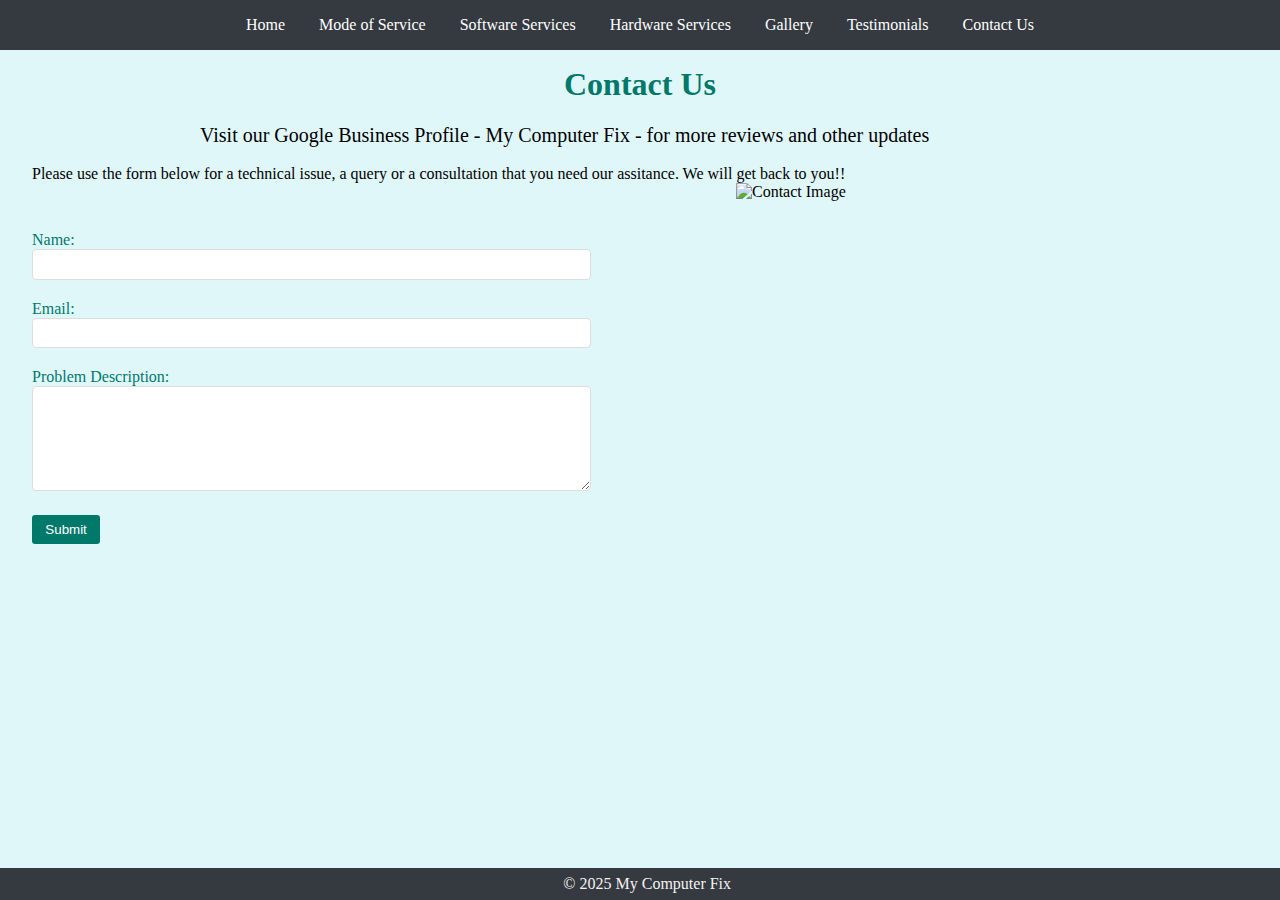
==== contact_us.html @ b8b0377e "Add files via upload" ====
<!DOCTYPE html>
<html lang="en" class="contact-page">
<head>
    <meta charset="UTF-8">
    <meta name="viewport" content="width=device-width, initial-scale=1.0">
    <title>Contact Us - My Computer Fix</title>
    <link rel="stylesheet" href="styles.css">
</head>
<body class="contact-page">
    <nav>
        <a href="index.html">Home</a>
        <a href="mode_of_service.html">Mode of Service</a>
        <a href="software_services.html">Software Services</a>
        <a href="hardware_services.html">Hardware Services</a>
        <a href="gallery.html">Gallery</a>
        <a href="testimonials.html">Testimonials</a>
        <a href="contact_us.html">Contact Us</a>
    </nav>
    <header>
        <h1>Contact Us</h1>
    </header>
    <main>
        <p1> 
            Visit our Google Business Profile - My Computer Fix - for more reviews and other updates
        </p1>
        <br>
        <br>
<p2>
    Please use the form below for a technical issue, 
    a query or a consultation that you need our assitance. 
    We will get back to you!!
</p2>
        <div class="contact-content">
            <form action="mailto:support@mycomputerfix.icu" method="post" enctype="text/plain">
                <div class="form-group">
                    <label for="name">Name:</label>
                    <input type="text" id="name" name="name" required>
                </div>
                <div class="form-group">
                    <label for="email">Email:</label>
                    <input type="email" id="email" name="email" required>
                </div>
                <div class="form-group">
                    <label for="description">Problem Description:</label>
                    <textarea id="description" name="description" rows="6" required></textarea>
                </div>
                <button type="submit">Submit</button>
            </form>
            <div class="contact-image">
                <img src="images\img15.png" alt="Contact Image" width="75%" height="75%">
            </div>
        </div>
<footer>
            &copy; 2025 My Computer Fix
        </footer>
    </main>
</body>
</html>
---- styles.css ----
body {
    font-family: Georgia, serif;
    margin: 0;
    padding: 0;
}

/* Navigation Bar */
nav {
    background-color: #343a40;
    padding: 1em;
    text-align: center;
}

nav a {
    color: #fff;
    text-decoration: none;
    margin: 0 15px;
}

nav a:hover {
    text-decoration: underline;
}

nav ul {
    list-style: none;
    padding: 0;
}

nav ul li {
    display: inline;
    margin: 0 10px;
}

nav ul li a {
    color: white;
    text-decoration: none;
}

footer {
    position: fixed;
    left: 0;
    text-align: center;
    padding: 0.45em;
    background-color: #343a40;
    color: #f7f2f1;
    bottom: 0;
    width: 100%;
}

/* Home Page Styles */


body.home-page {
    background-color: #f8f9fa;
}

.home-page header h1 {
    text-align: center;
    font-size: 2.5em;
    margin: 1em 0;
    color: #333;
    position: relative;
}

.home-page header .logo {
    position: absolute;
    left: 300px; /* Adjust the left position to move the logo closer */
    top: 50%;
    transform: translateY(-50%);
}

.hero {
    background-color: #3be9b0;
    color: white;
    text-align: center;
    padding: 5px 5px;
       p {
        text-align: justify;
        color: #460654;
        font-size: 1.25em;
        line-height: 2;
        margin-top: 0.5em; /* Text under heading */
         }
    }

/*
.home-page .content {
    display: flex;
    justify-content: space-between;
    align-items: center;
    padding: 0;
}*/

.home-page .column1 img{
    float: left;
   /* width: 250px;
    height: 350px;*/
    padding: 3px;
    margin-top: 1px;
    margin-left: 125px;
}
.home-page .column2 img{
    float: left;
   /* width: 400px;
    height: 450px;*/
    padding: 2px;
    margin-top: 1px;
    margin-left: 95px;
}
.home-page .column3 img{
    float: left;
   /* width: 300px;
    height: 350px;*/
    font-size: 0;
    padding: 2px;
    margin-top: 1px;
    margin-left: 60px;
}

/* Mode of Service Page Styles */


body.service-page {
    background-color: #f1f1f1;
}

.service-page header h1 {
    text-align: center;
    font-size: 2em;
    margin-top: 0.5em;
    color: #28a745;
}

.service-page .service-content {
    display: flex;
    margin-top: 0em;
    justify-content: space-around;
    padding: 0em;
}

.service-page .service-section {
    text-align: center;
    flex: 2;
    margin: 0 1em;
}

.service-page .service-section h3 {
    color: #28a745;
    margin-top: 5px;
}

.service-page .service-section img {
    width: 250px;
    height: 250px;
    margin-bottom: 0.1em;
}

.service-page .service-text-box {
    background-color: #f1f1f1;
    padding: 0em;
    line-height: 1.25;
    text-align: left;
}

/* Software Services Page Styles */

body.software-page {
    background-color: #f0fff4;
}

.software-page header h1 {
    text-align: center;
    font-size: 2em;
    color: #ffc107;
    margin-top: 1em;
}

.software-page .content {
    display: flex;
    justify-content: space-between;
    align-items: center;
    padding: 2em;
}

.software-page .text-box {
    flex: 1;
    font-size: 1.15em;
    line-height: 1.5;
    padding: 1em;
    background-color: #e9ecef;
    margin-right: 1em;
}

.software-page .image-box {
    flex: 1;
    padding: 0em;
   /* background-color: #e9ecef;*/
    margin-left: 1em;
 
}

.software-page .image-box img {
    height: auto;
   max-width: 90%;
    
}

/* Hardware Services Page Styles */

body.hardware-page {
    background-color: #e8f0fe;
}

.hardware-page header h1 {
    text-align: center;
    font-size: 2em;
    color: #4caf50;
    margin-top: 1em;
}

.hardware-page .content {
    display: flex;
    justify-content: space-between;
    align-items: center;
    padding: 1em;
}

.hardware-page .text-box {
    flex: 1;
    font-size: 1.15em;
    line-height: 1.25;
    padding: 0em;
    background-color: #e9ecef;
    margin-right: 1em;
}

.hardware-page .image-box {
    flex: 1;
    padding: 0em;
   /* background-color: #e9ecef;*/
    margin-left: 1em;
}

.hardware-page .image-box img {
    max-width: 70%;
    height: auto;
}

/* Gallery Page Styles */


body.gallery-page {
    background-color: #fff3e0;
}

.gallery-page header h1 {
    text-align: center;
    font-size: 2em;
    color: #d84315;
    margin-top: 1em;
}

.gallery-page .gallery-content {
        .row         {
        display: flex;
        flex-wrap: wrap;
        padding: 0 4px;
        }
      
      /* Create two equal columns that sits next to each other */
        .column         {
        flex: 50%;
        padding: 0 4px;
        }
      
      .column img        {
        margin-top: 8px;
        vertical-align: middle;
       }
}

/* The grid: Four equal columns that floats next to each other */
.column {
    float: left;
    width: 25%;
    padding: 10px;
  }
  
  /* Style the images inside the grid */
  .column img {
    max-width: 100%;
    height: auto;
    
  }
  
/* Testimonials Page Styles */


body.testimonials-page {
    background-color: #dbccf3;
}

.testimonials-page header h2 {
    text-align: center;
    font-size: 2em;
    color: #5e35b1;
    margin-top: 1em;
}

.testimonials-page .testimonials-content {
    display: grid;
    grid-template-columns: repeat(auto-fit, minmax(300px, 1fr));
    gap: 10px;
    padding: 2em;
}

.testimonials-page .container {
    border: 2px solid #898787;
    background-color: #f1e2e2;
    border-radius: 5px;
    padding: 5px;
    margin: 10px 0;
  }

.testimonials-page p{
    font-size: 1em;
    line-height: 1.5;
    padding: 0.25em;
    text-align: justify;

}
/*
.testimonials-page .testimonial {
    background-color: #f8f9fa;
    padding: 1em;
    border: 1px solid #ddd;
    display: flex;
    flex-direction: column;
}

.testimonials-page .testimonial textarea {
    resize: vertical;
    padding: 0.5em;
    border: 1px solid #ddd;
    border-radius: 4px;
    margin-bottom: 0.5em;
    flex-grow: 1;
}

.testimonials-page .testimonial input {
    padding: 0.5em;
    border: 1px solid #ddd;
    border-radius: 4px;
}
*/
/* Contact Us Page Styles */

body.contact-page {
    background-color: #e0f7fa;
}

.contact-page header h1 {
    text-align: center;
    font-size: 2em;
    color: #00796b;
    margin-top: 0.5em;
}

.contact-page .contact-content {
    display: flex;
    /*justify-content: space-between;*/
    /*padding: 1em;*/
    
}
.contact-page p1 {
    text-align: center;
    font-size: 1.25em;
    margin-bottom: 0.5em;
    margin-left: 10em;
}
.contact-page p2 {
    text-align: center;
    font-size: 1em;
    padding: 2em;
}
.contact-page form {
    flex: 1;
    display: flex;
    flex-direction: column;
    align-items: flex-start;
    padding-right: 10em;
    margin-top: 3em;
    margin-left: 2em;
}

.contact-page .form-group {
    margin-bottom: 1.25em;
    width: 100%;
}

.contact-page label {
    margin-bottom: 0.5em;
    color: #00796b;
}

.contact-page input, .contact-page textarea {
    width: 100%;
    padding: 0.5em;
    border: 1px solid #ddd;
    border-radius: 4px;
}

.contact-page button {
    padding: 0.5em 1em;
    border: none;
    border-radius: 3px;
    background-color: #00796b;
    color: white;
    cursor: pointer;
}

.contact-page button:hover {
    background-color: #004d40;
}

.contact-page .contact-image {
    flex: 1;
    justify-content: space-between;
    padding: 0;
}
.contact-page .contact-image img {
   display: flex;
   max-width: 100%;
height: auto;
   position: top -5px; /* Moves the image 2px closer to the top of the page */
}
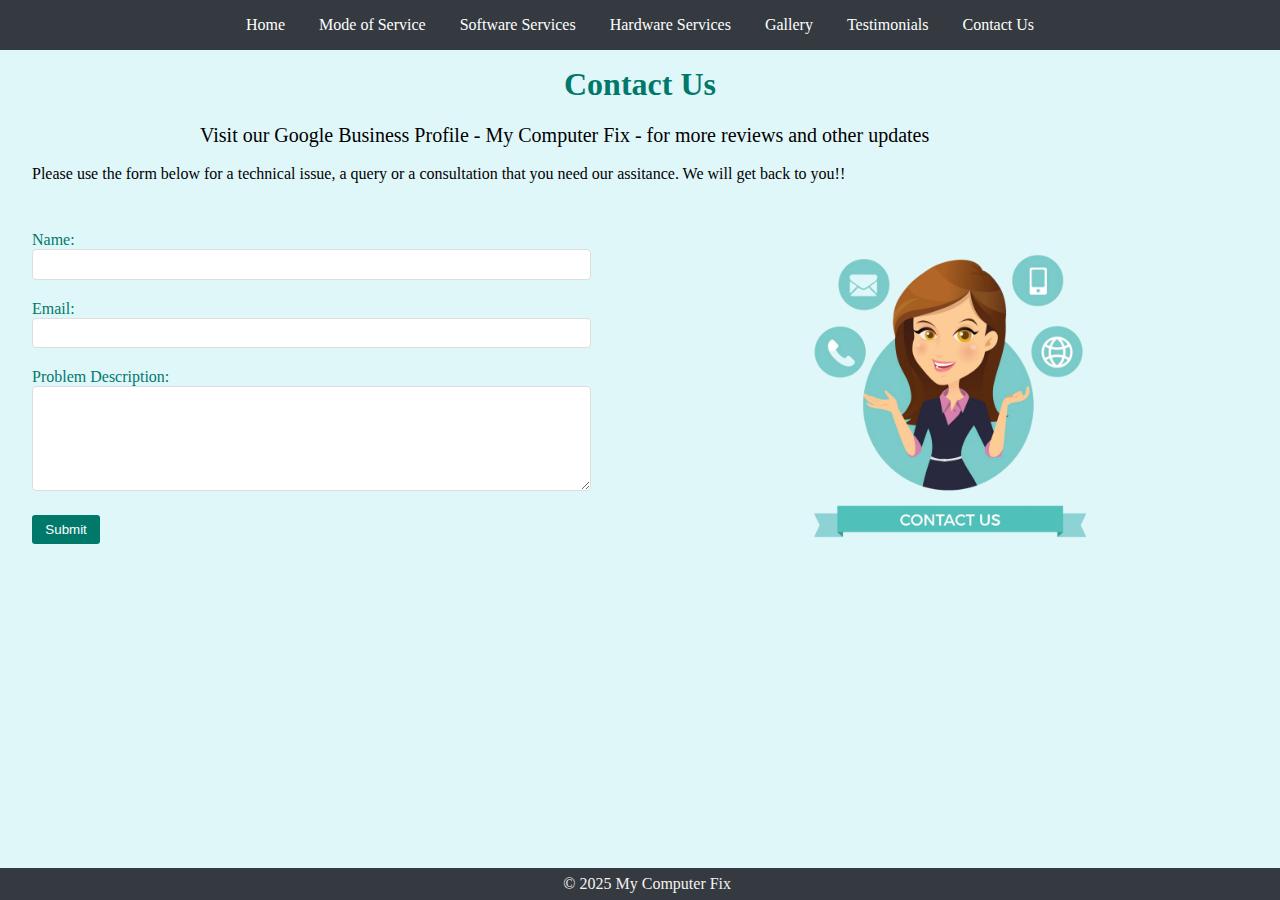
==== commit cbc5e5ac: "contact_us.html" ====
--- a/contact_us.html
+++ b/contact_us.html
@@ -47,7 +47,7 @@
                 <button type="submit">Submit</button>
             </form>
             <div class="contact-image">
-                <img src="images\img15.png" alt="Contact Image" width="75%" height="75%">
+                <img src="img15.png" alt="Contact Image" width="75%" height="75%">
             </div>
         </div>
 <footer>
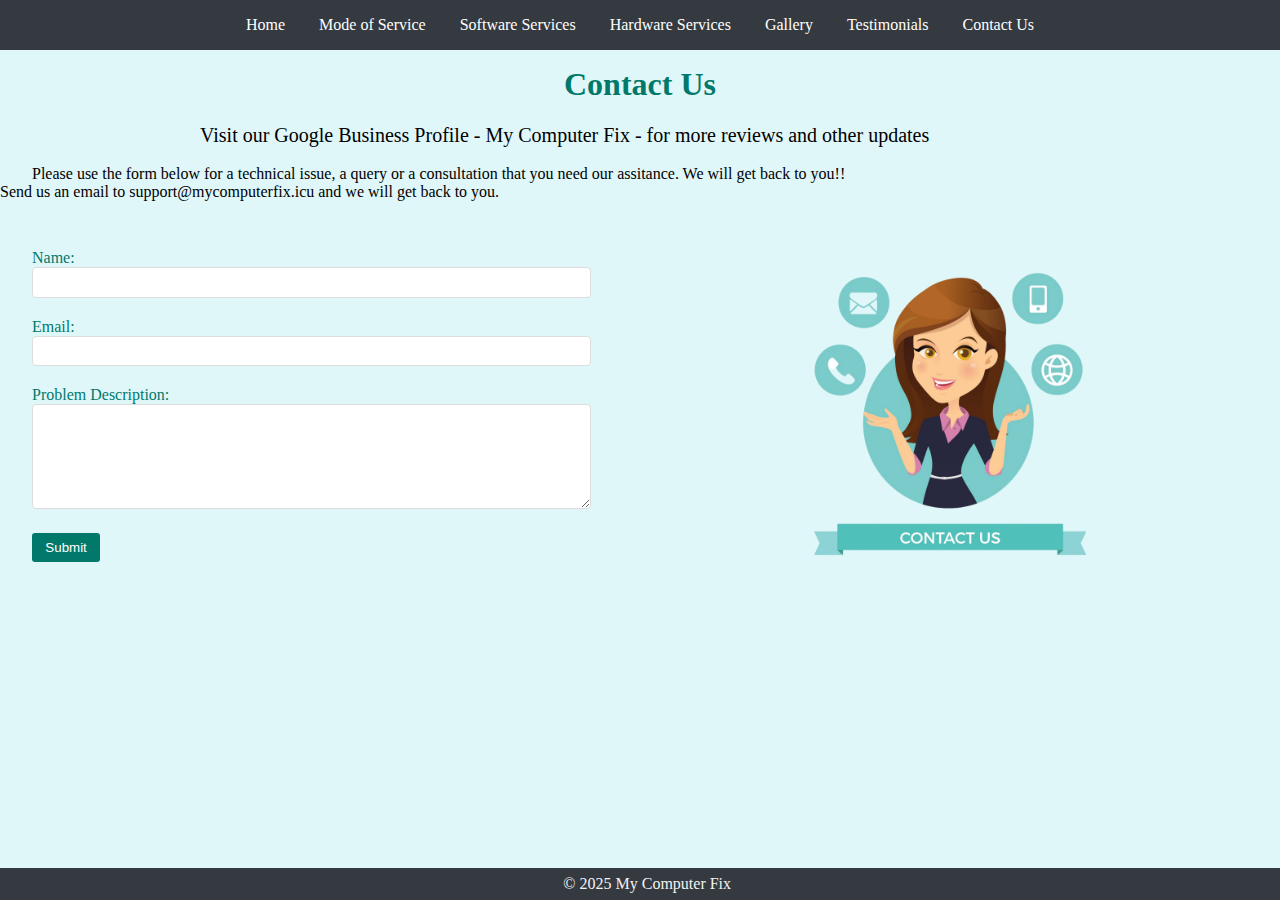
==== commit a139d9bc: "Update contact_us.html" ====
--- a/contact_us.html
+++ b/contact_us.html
@@ -28,7 +28,8 @@
 <p2>
     Please use the form below for a technical issue, 
     a query or a consultation that you need our assitance. 
-    We will get back to you!!
+    We will get back to you!!<br>
+    Send us an email to support@mycomputerfix.icu and we will get back to you.
 </p2>
         <div class="contact-content">
             <form action="mailto:support@mycomputerfix.icu" method="post" enctype="text/plain">
--- a/styles.css
+++ b/styles.css
@@ -3,7 +3,6 @@
     margin: 0;
     padding: 0;
 }
-
 /* Navigation Bar */
 nav {
     background-color: #343a40;
@@ -56,33 +55,49 @@
 
 .home-page header h1 {
     text-align: center;
-    font-size: 2.5em;
-    margin: 1em 0;
+    font-size: 2em;
+    margin: 0.75em 0;
     color: #333;
     position: relative;
 }
 
 .home-page header .logo {
     position: absolute;
-    left: 300px; /* Adjust the left position to move the logo closer */
+    left: 250px; /* Adjust the left position to move the logo closer */
     top: 50%;
     transform: translateY(-50%);
 }
-
+.home-page .container {
+    border: 2px solid #898787;
+    background-color: #3be9b0;
+    border-radius: 3px;
+    padding: 1px;
+    margin: 3px 0;
+}
+.home-page header h3 {
+    text-align: left;
+    font-size: 1.25em;
+    margin: 0.5em 0;
+    color: #333;
+    position: relative;
+}
+.home-page p{
+    font-size: 0.90em;
+    line-height: 1.5;
+    padding: 0.25em;
+}
+/*
 .hero {
+    text-align: justify;
     background-color: #3be9b0;
-    color: white;
-    text-align: center;
-    padding: 5px 5px;
-       p {
-        text-align: justify;
-        color: #460654;
-        font-size: 1.25em;
-        line-height: 2;
-        margin-top: 0.5em; /* Text under heading */
-         }
-    }
-
+   /* color: white;*/
+    /*padding: 5px 5px;
+    color: #460654;
+    font-size: 1.15;
+    line-height: 1.5;
+    margin-top: 1em;*/ /* Text under heading */
+         
+/*}*/
 /*
 .home-page .content {
     display: flex;
@@ -93,27 +108,27 @@
 
 .home-page .column1 img{
     float: left;
-   /* width: 250px;
-    height: 350px;*/
-    padding: 3px;
-    margin-top: 1px;
+    width: 150px;
+    height: auto;
+    padding: 1px;
+    margin-top: 2px;
     margin-left: 125px;
 }
 .home-page .column2 img{
     float: left;
-   /* width: 400px;
-    height: 450px;*/
-    padding: 2px;
-    margin-top: 1px;
+    width: 300px;
+    height: auto;
+    padding: 1px;
+    margin-top: 5px;
     margin-left: 95px;
 }
 .home-page .column3 img{
     float: left;
-   /* width: 300px;
-    height: 350px;*/
+    width: 250px;
+    height: auto;
     font-size: 0;
-    padding: 2px;
-    margin-top: 1px;
+    padding: 1px;
+    margin-top: 5px;
     margin-left: 60px;
 }
 
@@ -127,13 +142,13 @@
 .service-page header h1 {
     text-align: center;
     font-size: 2em;
-    margin-top: 0.5em;
+    margin-top: 1em;
     color: #28a745;
 }
 
 .service-page .service-content {
     display: flex;
-    margin-top: 0em;
+    margin-top: 0.75em;
     justify-content: space-around;
     padding: 0em;
 }
@@ -146,7 +161,7 @@
 
 .service-page .service-section h3 {
     color: #28a745;
-    margin-top: 5px;
+    margin-top: 1em;
 }
 
 .service-page .service-section img {
@@ -158,8 +173,9 @@
 .service-page .service-text-box {
     background-color: #f1f1f1;
     padding: 0em;
-    line-height: 1.25;
-    text-align: left;
+    margin-top: 0.25em;
+    line-height: 1.15;
+    text-align: justify;
 }
 
 /* Software Services Page Styles */
@@ -179,13 +195,13 @@
     display: flex;
     justify-content: space-between;
     align-items: center;
-    padding: 2em;
+    padding: 1em;
 }
 
 .software-page .text-box {
     flex: 1;
     font-size: 1.15em;
-    line-height: 1.5;
+    line-height: 1.25;
     padding: 1em;
     background-color: #e9ecef;
     margin-right: 1em;
@@ -201,7 +217,7 @@
 
 .software-page .image-box img {
     height: auto;
-   max-width: 90%;
+    max-width: 75%;
     
 }
 
@@ -228,22 +244,24 @@
 .hardware-page .text-box {
     flex: 1;
     font-size: 1.15em;
-    line-height: 1.25;
+    line-height: 1.5;
     padding: 0em;
     background-color: #e9ecef;
     margin-right: 1em;
+    margin-left: 2em;
 }
 
 .hardware-page .image-box {
     flex: 1;
     padding: 0em;
    /* background-color: #e9ecef;*/
-    margin-left: 1em;
+    margin-left: 2em;
 }
 
 .hardware-page .image-box img {
-    max-width: 70%;
-    height: auto;
+    max-width: 60%;
+    height: auto;
+    margin-left: 3em;
 }
 
 /* Gallery Page Styles */
@@ -325,9 +343,8 @@
 .testimonials-page p{
     font-size: 1em;
     line-height: 1.5;
-    padding: 0.25em;
+    padding: 0.15em;
     text-align: justify;
-
 }
 /*
 .testimonials-page .testimonial {
@@ -434,3 +451,4 @@
 height: auto;
    position: top -5px; /* Moves the image 2px closer to the top of the page */
 }
+
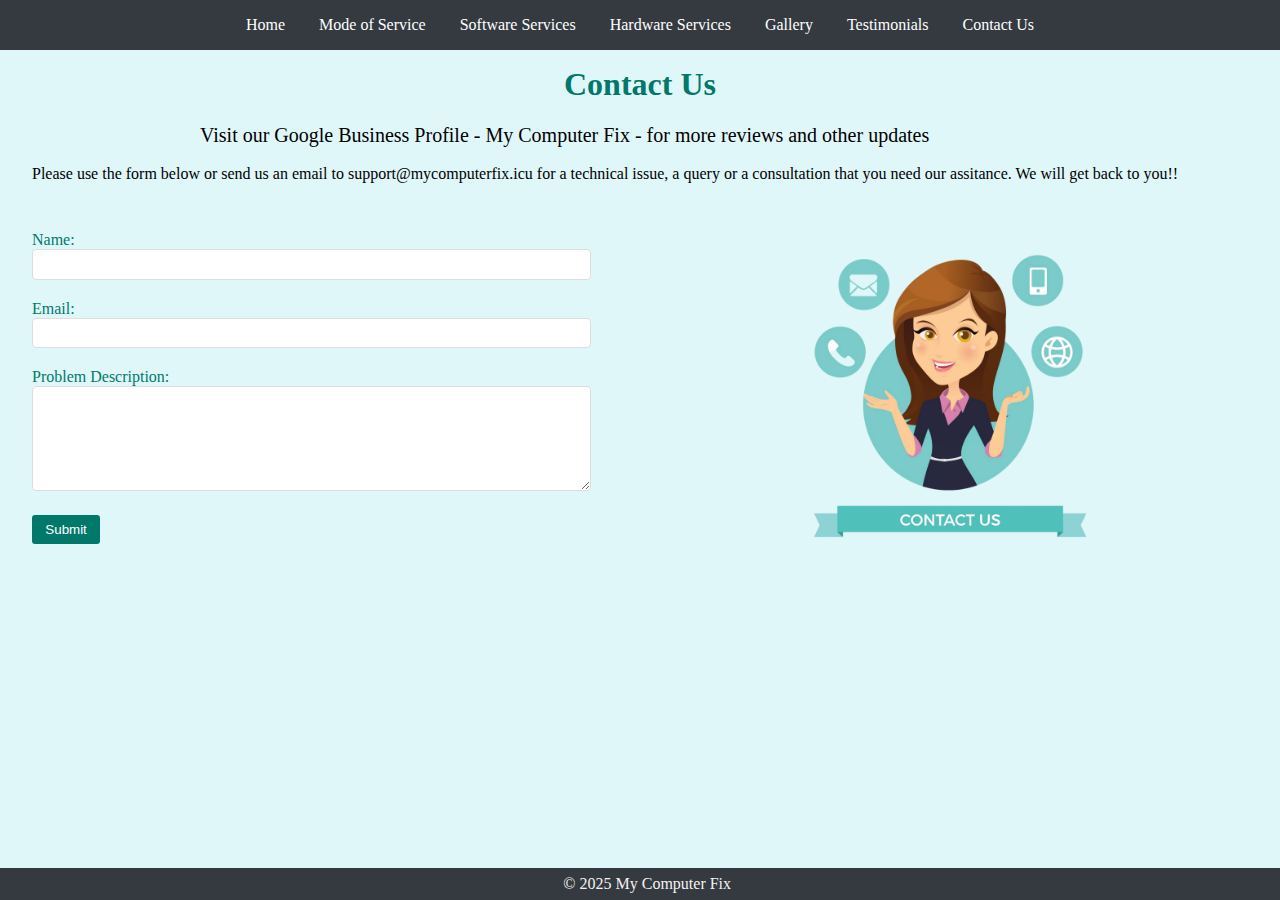
==== commit 5803c7e6: "Update contact_us.html" ====
--- a/contact_us.html
+++ b/contact_us.html
@@ -26,11 +26,10 @@
         <br>
         <br>
 <p2>
-    Please use the form below for a technical issue, 
+    Please use the form below or send us an email to support@mycomputerfix.icu for a technical issue, 
     a query or a consultation that you need our assitance. 
-    We will get back to you!!<br>
-    Send us an email to support@mycomputerfix.icu and we will get back to you.
-</p2>
+    We will get back to you!!
+    </p2>
         <div class="contact-content">
             <form action="mailto:support@mycomputerfix.icu" method="post" enctype="text/plain">
                 <div class="form-group">
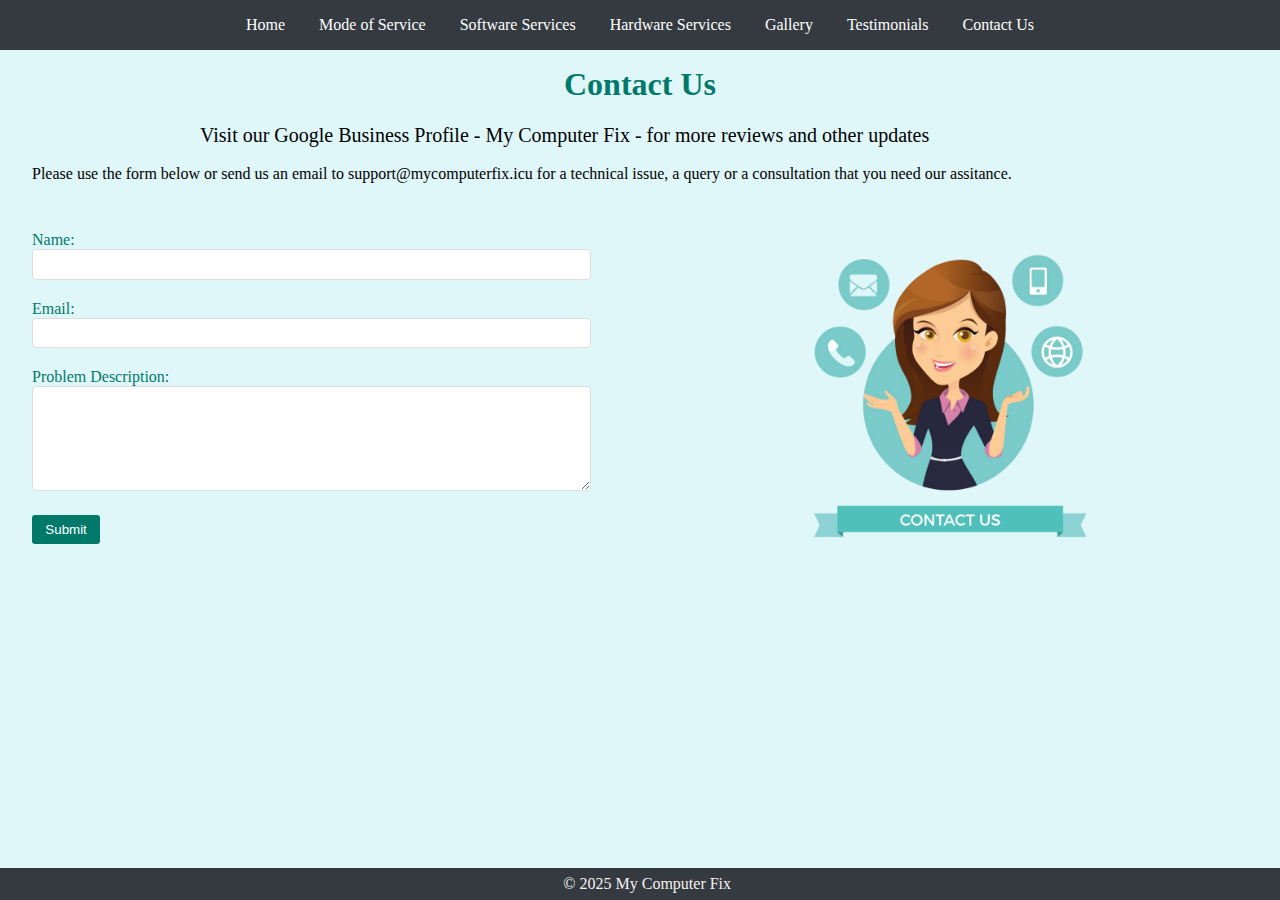
==== commit 2e06bb61: "Update contact_us.html" ====
--- a/contact_us.html
+++ b/contact_us.html
@@ -27,9 +27,8 @@
         <br>
 <p2>
     Please use the form below or send us an email to support@mycomputerfix.icu for a technical issue, 
-    a query or a consultation that you need our assitance. 
-    We will get back to you!!
-    </p2>
+    a query or a consultation that you need our assitance.
+</p2>
         <div class="contact-content">
             <form action="mailto:support@mycomputerfix.icu" method="post" enctype="text/plain">
                 <div class="form-group">
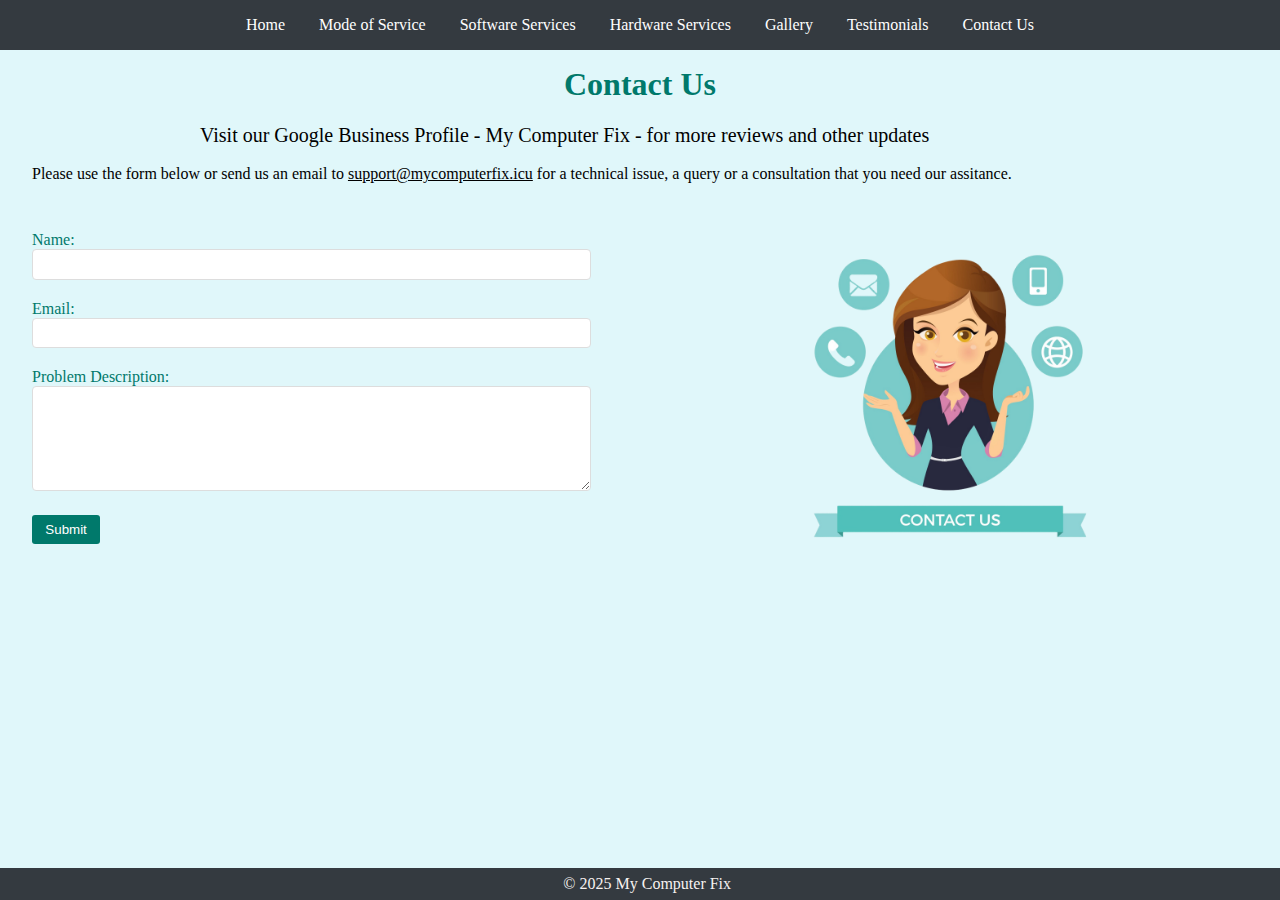
==== commit 98ad43f5: "Update contact_us.html" ====
--- a/contact_us.html
+++ b/contact_us.html
@@ -26,7 +26,7 @@
         <br>
         <br>
 <p2>
-    Please use the form below or send us an email to support@mycomputerfix.icu for a technical issue, 
+    Please use the form below or send us an email to <u>support@mycomputerfix.icu</u> for a technical issue, 
     a query or a consultation that you need our assitance.
 </p2>
         <div class="contact-content">
